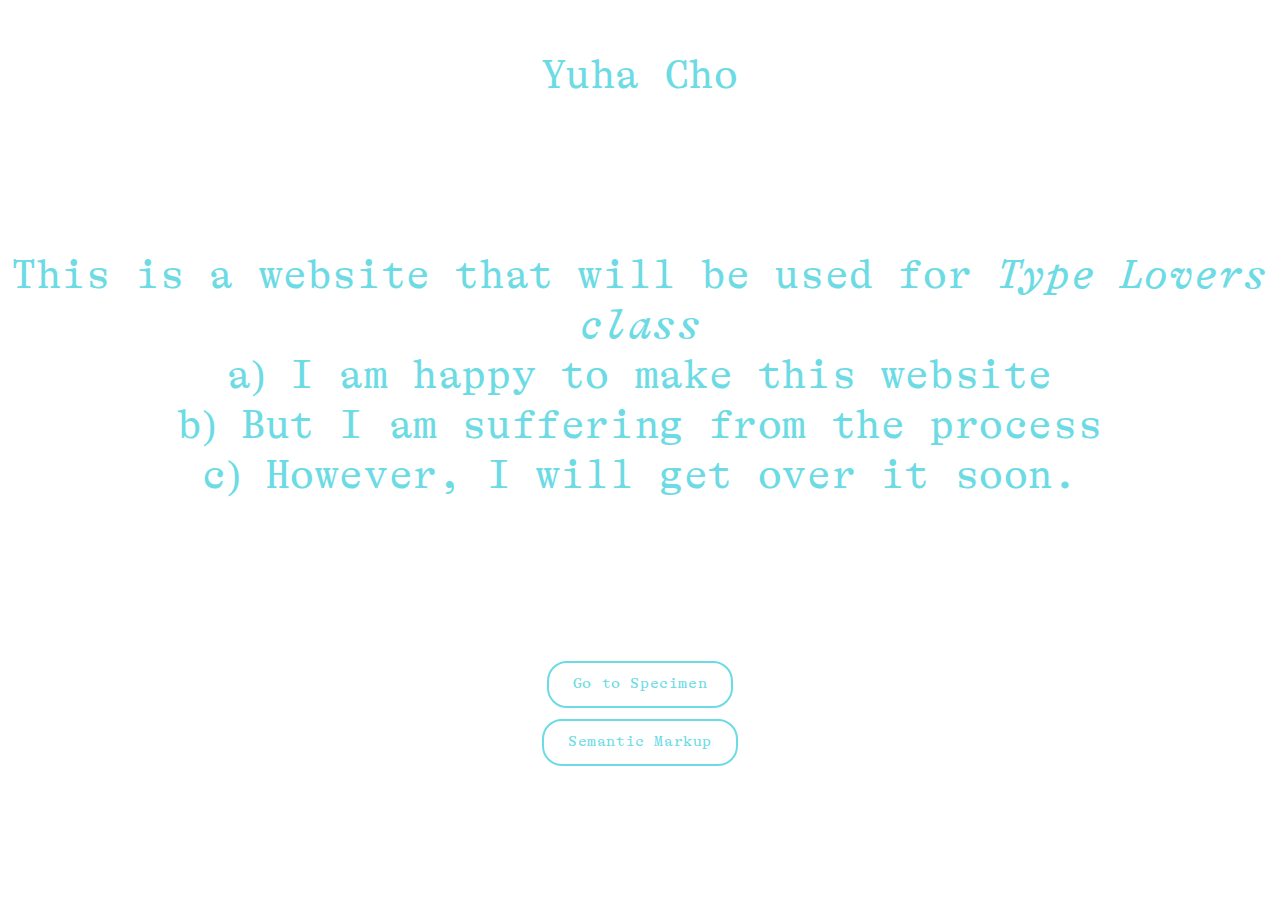
==== index.html @ 7b8ba425 "re-upload" ====
<!DOCTYPE html>
<html>
<head>
	<meta charset="utf-8">
	<meta name="viewport" content="width=device-width, initial-scale=1">
	<title>Yuha Cho</title>
	<link rel="stylesheet" type="text/css" href="style.css">
</head>
<body>
	<div>
		<section class="section-info selection">
			<div>
				Yuha Cho
				<br>
				<br>
				<br>
				<br>
						This is a website that will be used for
						<span>
							<span class="italic">
							Type Lovers class
						</span>
						<br>
						a) I am happy to make this website
						<br>
						b) But I am suffering from the process
						<br>
					c) However, I will get over it soon.
					<br>
					<br>
					<br>
					<br>
				<a href="specimen/index.html" class="button">
					Go to Specimen
			</a>
			<br>
				<a href="semantic-markup/index.html" class="button"> Semantic Markup </a>
				<br>
			</div>
			<div>
			</div>
		</section>
	</div>
</body>
</html>
---- style.css ----
@font-face{
	font-family: 'Alpina';
	src: url('Font/GT-Alpina-Typewriter-Regular-Trial.woff2') format('woff2');
	font-weight: 400;
}

@font-face{
	font-family: 'Alpina-Italic';
	src: url('Font/GT-Alpina-Typewriter-Regular-Italic-Trial.woff2') format('woff2');
	font-weight: 400;
}

@font-face{
	font-family: 'Zirkon';
	src: url(Font/GT-Zirkon-Regular.woff2) format('woff2');
}

@font-face{
	font-family: 'Zirkon-Italic';
	src: url(Font/GT-Zirkon-Regular-Italic.woff2) format('woff2');
}

body{
	/* this is the outermost element on your page*/
	margin: 0;
	padding: 10px;
	line-height: 1.25;
	letter-spacing: .015em;
	word-spacing: .001em;
	background: #white;
	font-family: 'Alpina';
	font-size: 40px;
	color: #6DDBE4;
}

.italic{
	font-family: 'Alpina-Italic';
	font-size: 40px;
	color: #6DDBE4;
}

.section{
	display: block;
	margin-block-start: 1em;
	margin-block-end: 1em;
	margin-inline-start: 0px;
	margin-inline-end: 0px;
	unicode-bidi: i;

}
.section-info{
	display: block;
	margin-block-start: 1em;
	margin-block-end: 1em;
	margin-inline-start: 0px;
	margin-inline-end: 0px;
	justify-content: space-between;
	text-align: center;
}
.sufferig_message{
	font-size: 15px;
	padding-top: 0px;
	padding-bottom: 0px;
	padding-left: 15px;
	padding-right: 15px;
}

.button {
  display: inline-block;
  padding: 12px 24px; /* 내부 여백 */
  font-size: 15px; /* 글자 크기 */
  font-family: 'Alpina';
  color: #6DDBE4; /* 텍스트 색상 */
  text-decoration: none; /* 밑줄 제거 */
  border: 2px solid #6DDBE4; /* 테두리 */
  border-radius: 20px; /* 둥근 모서리 */
  transition: all 0.3s ease; /* 부드러운 애니메이션 효과 */
}

.button:hover {
	background-color: #6DDBE4;
	color: #ffffff;
  transform: translateY(2px); /* 버튼이 눌리는 느낌 */
}

.button:active {
  background: linear-gradient(to bottom, #999999, #666666); /* 클릭 시 더 어두운 색상 */
  box-shadow: 0px 1px 2px rgba(0, 0, 0, 0.6); /* 더 짧은 그림자 */
  transform: translateY(4px); /* 버튼이 눌린 느낌 */
}


::selection {
  background-color: #6DDBE4; /* Set the background color */
  color: #fffff; /* Optional: Set the text color */
}
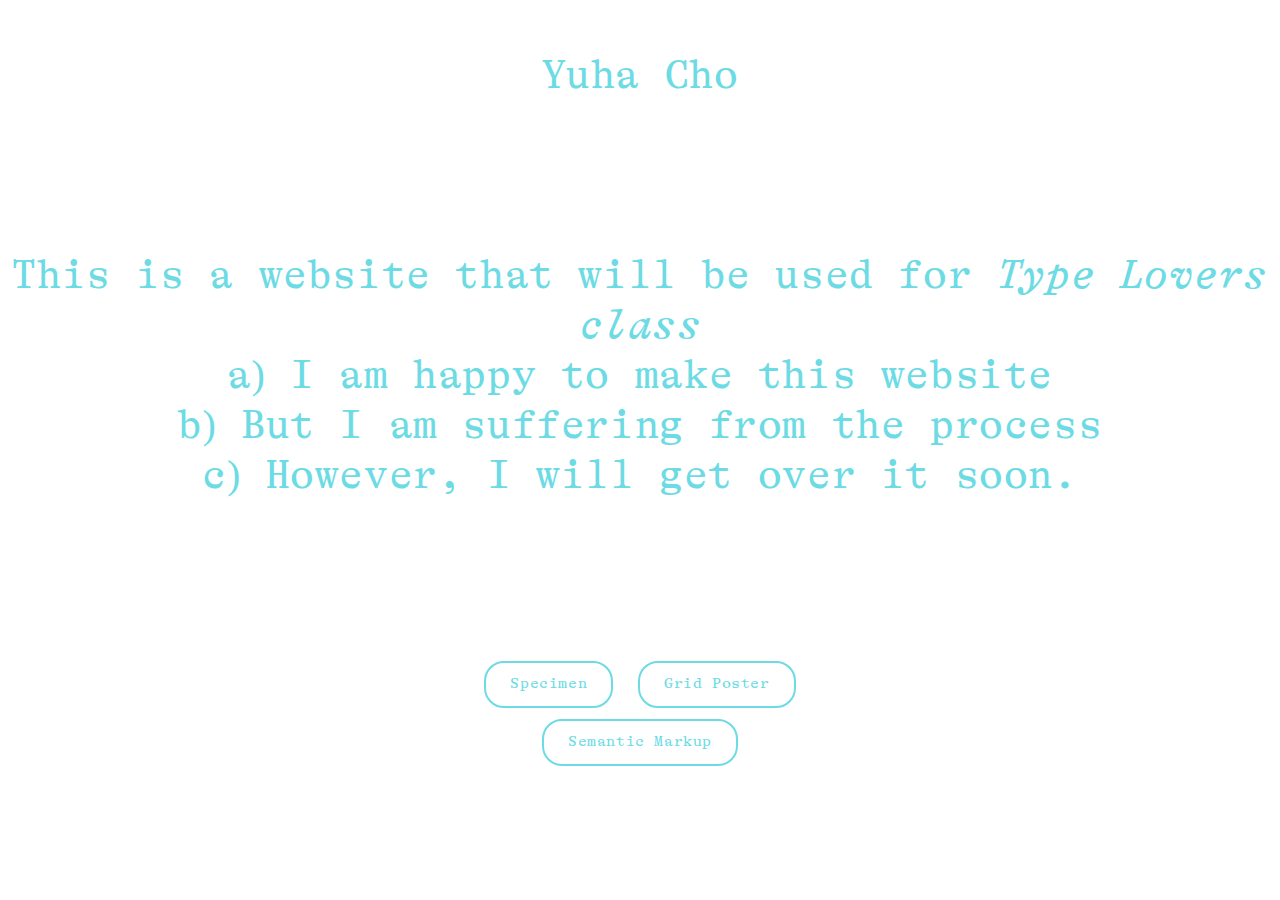
==== commit a3477d81: "12.12 4:39 PM" ====
--- a/index.html
+++ b/index.html
@@ -31,7 +31,10 @@
 					<br>
 					<br>
 				<a href="specimen/index.html" class="button">
-					Go to Specimen
+					Specimen
+			</a>
+				<a href="grid/index.html" class="button">
+					Grid Poster
 			</a>
 			<br>
 				<a href="semantic-markup/index.html" class="button"> Semantic Markup </a>
--- a/style.css
+++ b/style.css
@@ -89,7 +89,6 @@
   transform: translateY(4px); /* 버튼이 눌린 느낌 */
 }
 
-
 ::selection {
   background-color: #6DDBE4; /* Set the background color */
   color: #fffff; /* Optional: Set the text color */
